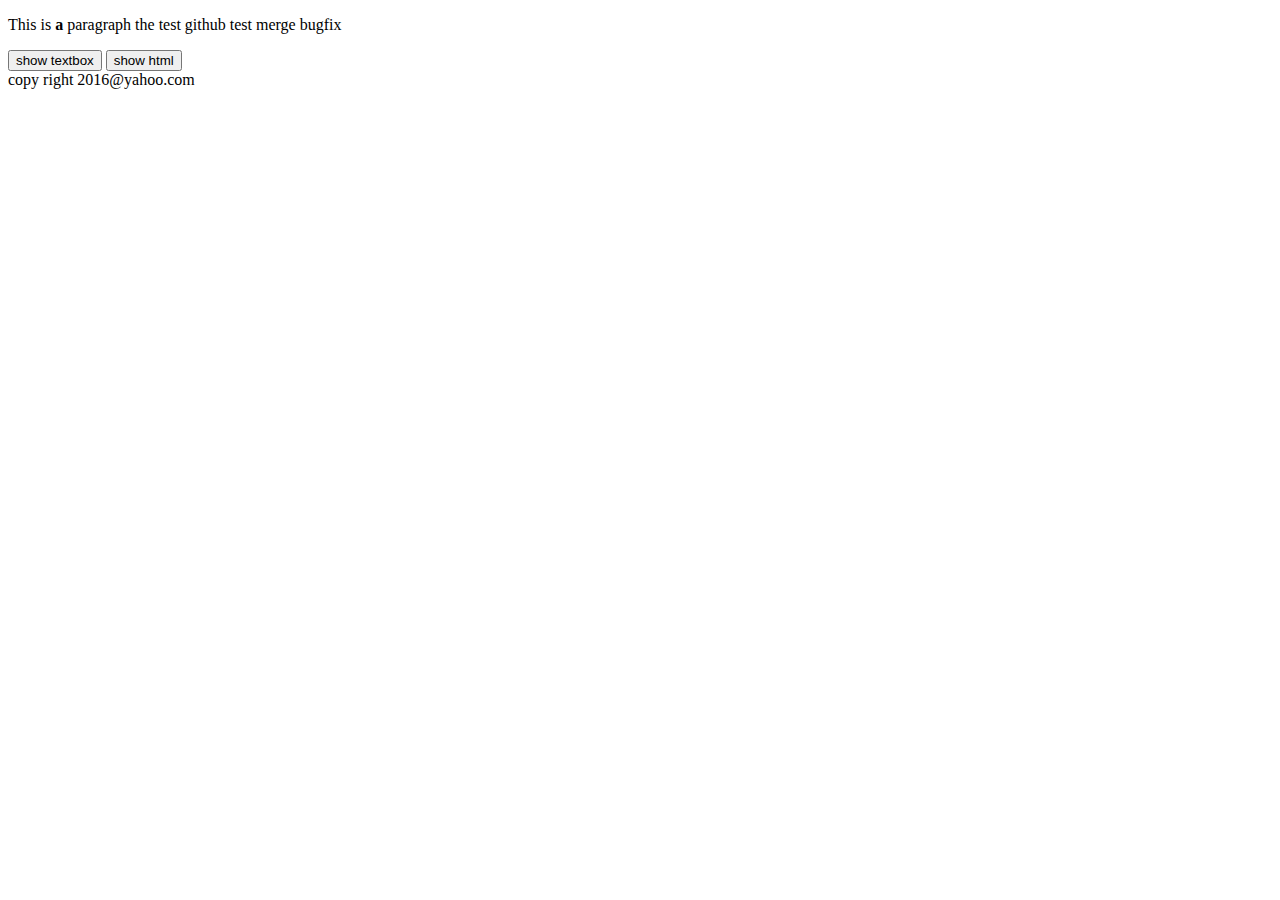
==== index.html @ b456845e "add and comimit" ====
<!doctype html>
<html>
<head>
<meta charset="utf-8">
<title>github test merge bugfix</title>
<link rel="stylesheet" type="text/css" href="css/Untitled-2.css">

<script src="js/jquery-1.11.3.min.js"></script>
<script src="js/Untitled-3.js"></script>
</head>

<body>



<p id="test">This is <b>a </b>paragraph the test github test merge bugfix</p>


<button id="btn1">show textbox  </button>
<button id="btn2">show html</button>
 
<footer> copy right 2016@yahoo.com
</footer>










</body>
</html>
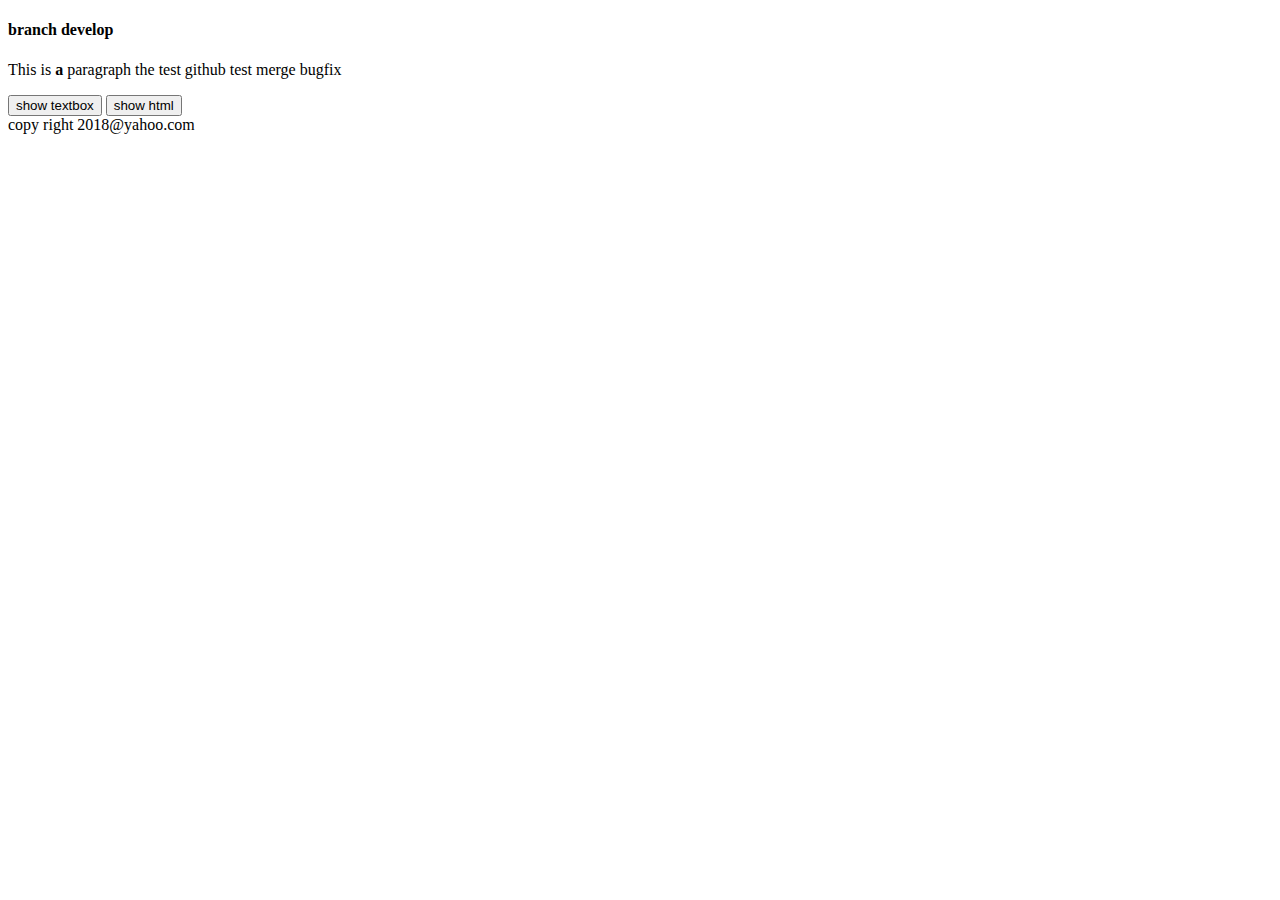
==== commit 3778b9dc: "add .gitignore file to project" ====
--- a/index.html
+++ b/index.html
@@ -12,23 +12,15 @@
 <body>
 
 
-
+<h4>branch develop</h4>
 <p id="test">This is <b>a </b>paragraph the test github test merge bugfix</p>
 
 
-<button id="btn1">show textbox  </button>
+<button id="btn1">show textbox </button>
 <button id="btn2">show html</button>
  
-<footer> copy right 2016@yahoo.com
+<footer> copy right 2018@yahoo.com
 </footer>
-
-
-
-
-
-
-
-
 
 
 </body>
